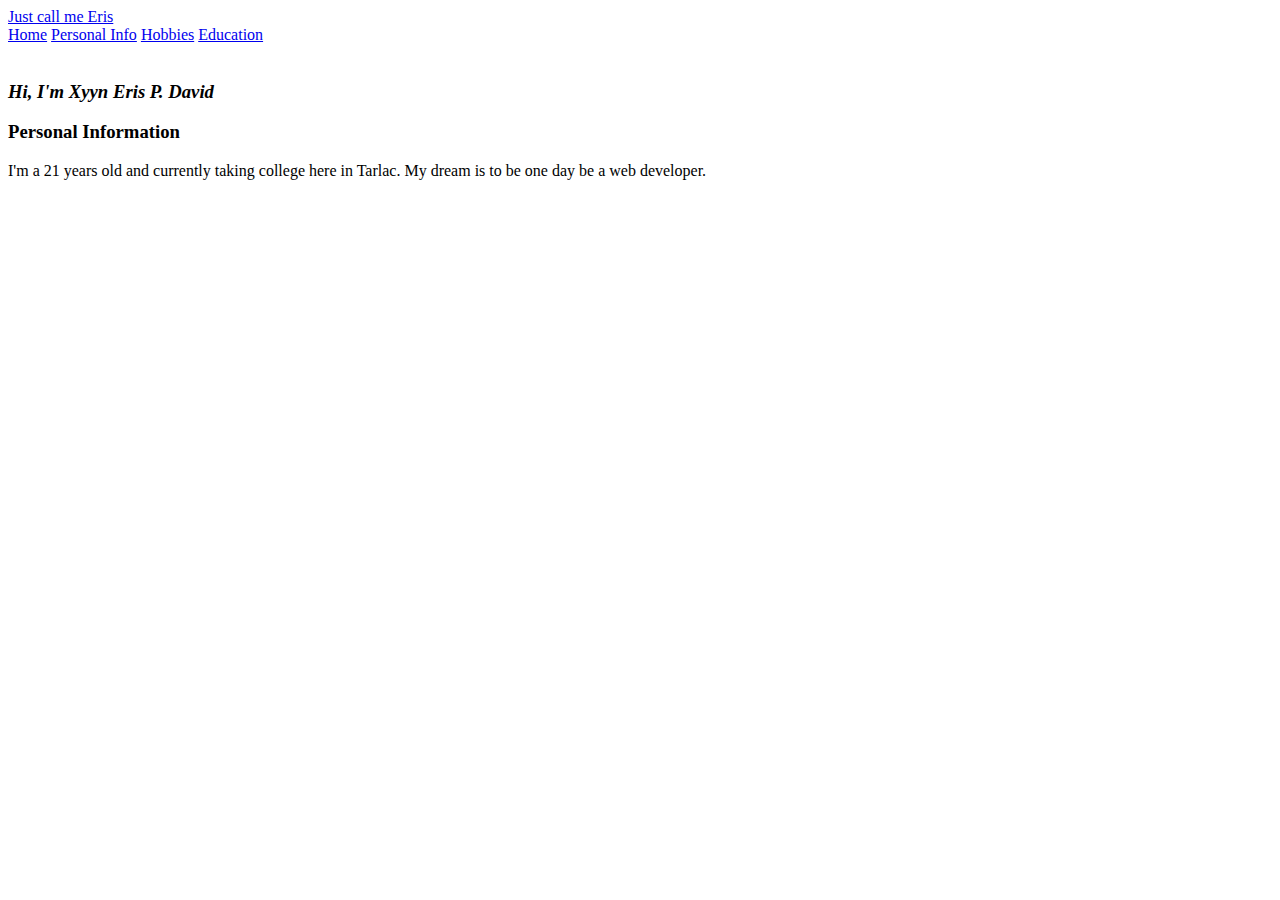
==== David.html @ 897eeb04 "Personal Information is Added" ====
<!DOCTYPE html>
<html lang="en">
    
<head>
    <meta charset="UTF-8">
    <meta name="viewport" content="width=device-width, initial-scale=1.0">
    <link rel="stylesheet" href="https://cdnjs.cloudflare.com/ajax/libs/font-awesome/6.5.2/css/all.min.css">
    <link rel="stylesheet" href="ErisStyle.css">
    <title>Portfolio Website</title>
</head>
<body>
    <header>
        <a href="#" class="logo">Just call me Eris</a>

        <nav>
            <a href="#" class="active">Home</a>
            <a href="#" >Personal Info</a>
            <a href="#" >Hobbies</a>
            <a href="#" >Education</a>
        </nav>
    </header>
    <section class="home"></section>
        <div class="home-img">
            <img src="pfp1.jpg" alt="">
        </div>
        <div class="home-content">
            <h3><i>Hi, I'm <span>Xyyn Eris P. David</span></i></h3>
            <h3 class="typing-text">Personal Information</h3>
            <p>I'm a 21 years old and currently taking college here in Tarlac. My dream is to be one day be a web developer.<br>
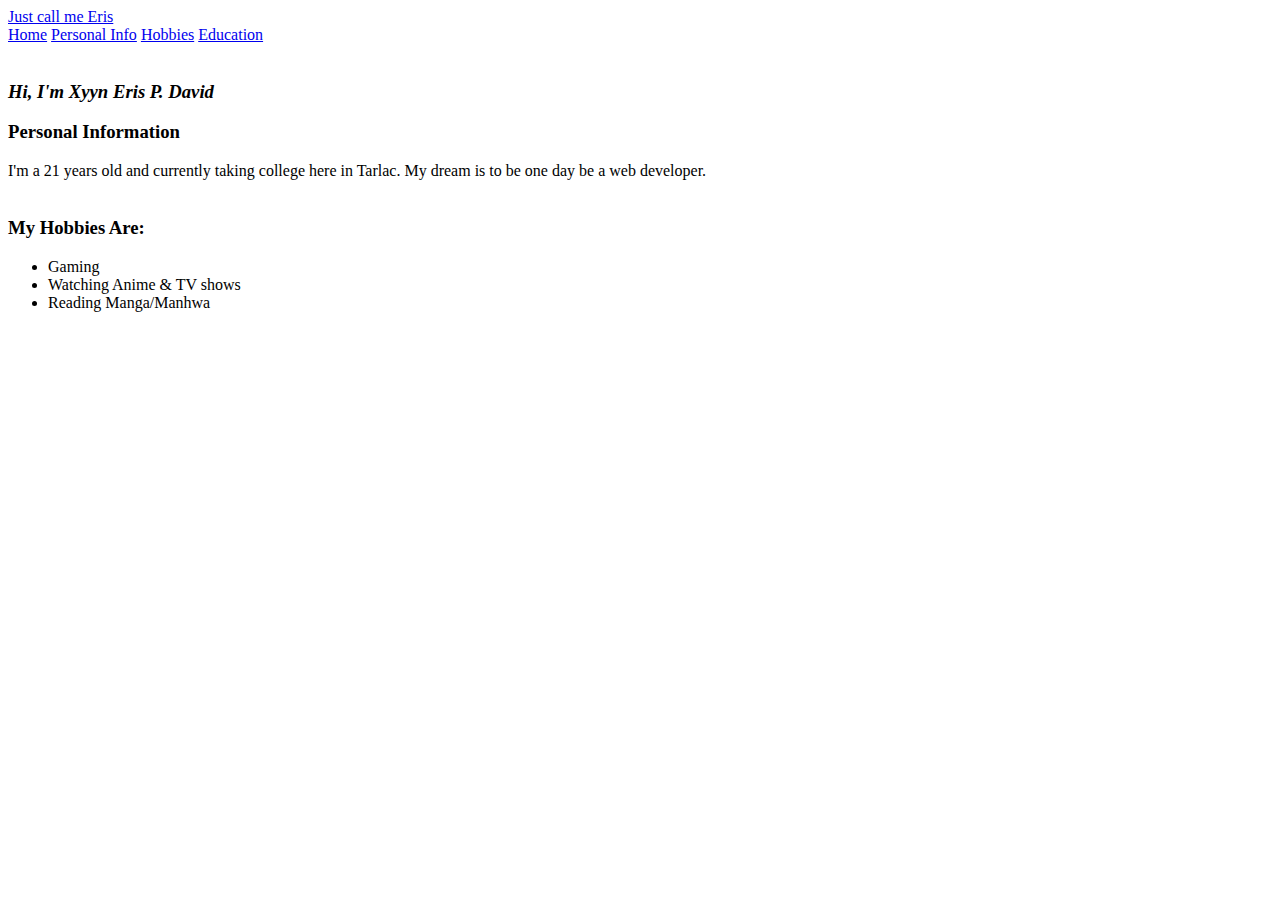
==== commit fc3257b8: "Hobbies is Added" ====
--- a/David.html
+++ b/David.html
@@ -26,4 +26,11 @@
         <div class="home-content">
             <h3><i>Hi, I'm <span>Xyyn Eris P. David</span></i></h3>
             <h3 class="typing-text">Personal Information</h3>
-            <p>I'm a 21 years old and currently taking college here in Tarlac. My dream is to be one day be a web developer.<br>+            <p>I'm a 21 years old and currently taking college here in Tarlac. My dream is to be one day be a web developer.<br>
+                <br><h3><b>My Hobbies Are:</b></h3>
+                <ul>
+                    <li>Gaming</li>
+                    <li>Watching Anime & TV shows</li>
+                    <li>Reading Manga/Manhwa</li>
+                </ul>
+            </p><br><br>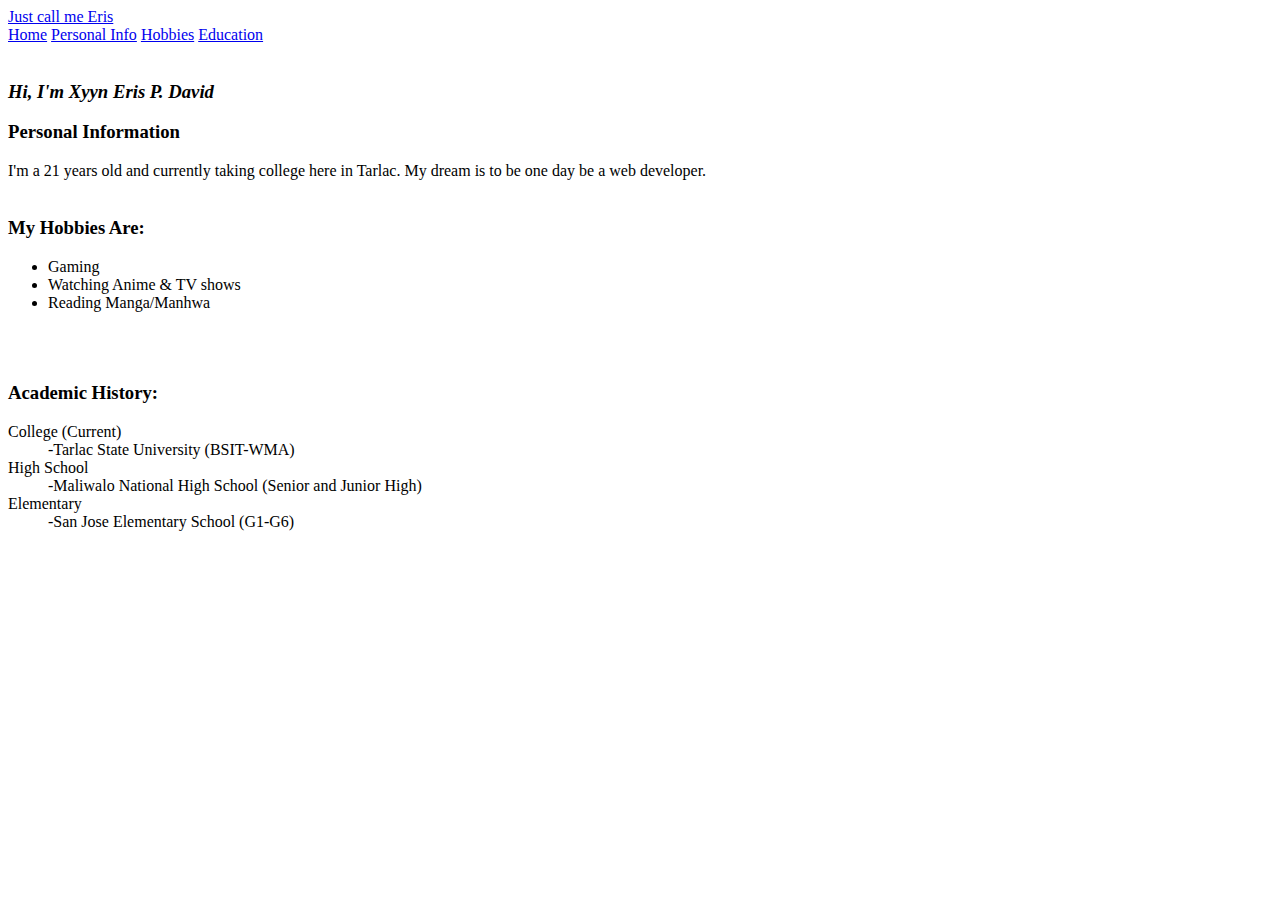
==== commit 0b8b2d93: "Academic History Added" ====
--- a/David.html
+++ b/David.html
@@ -33,4 +33,14 @@
                     <li>Watching Anime & TV shows</li>
                     <li>Reading Manga/Manhwa</li>
                 </ul>
-            </p><br><br>+            </p><br><br>
+
+            <h3><b>Academic History:</b></h3>
+            <dl>
+                <dt>College (Current)</dt>
+                <dd>-Tarlac State University (BSIT-WMA)</dd>
+                <dt>High School</dt>
+                <dd>-Maliwalo National High School (Senior and Junior High)</dd>
+                <dt>Elementary</dt>
+                <dd>-San Jose Elementary School (G1-G6)</dd>
+            </dl>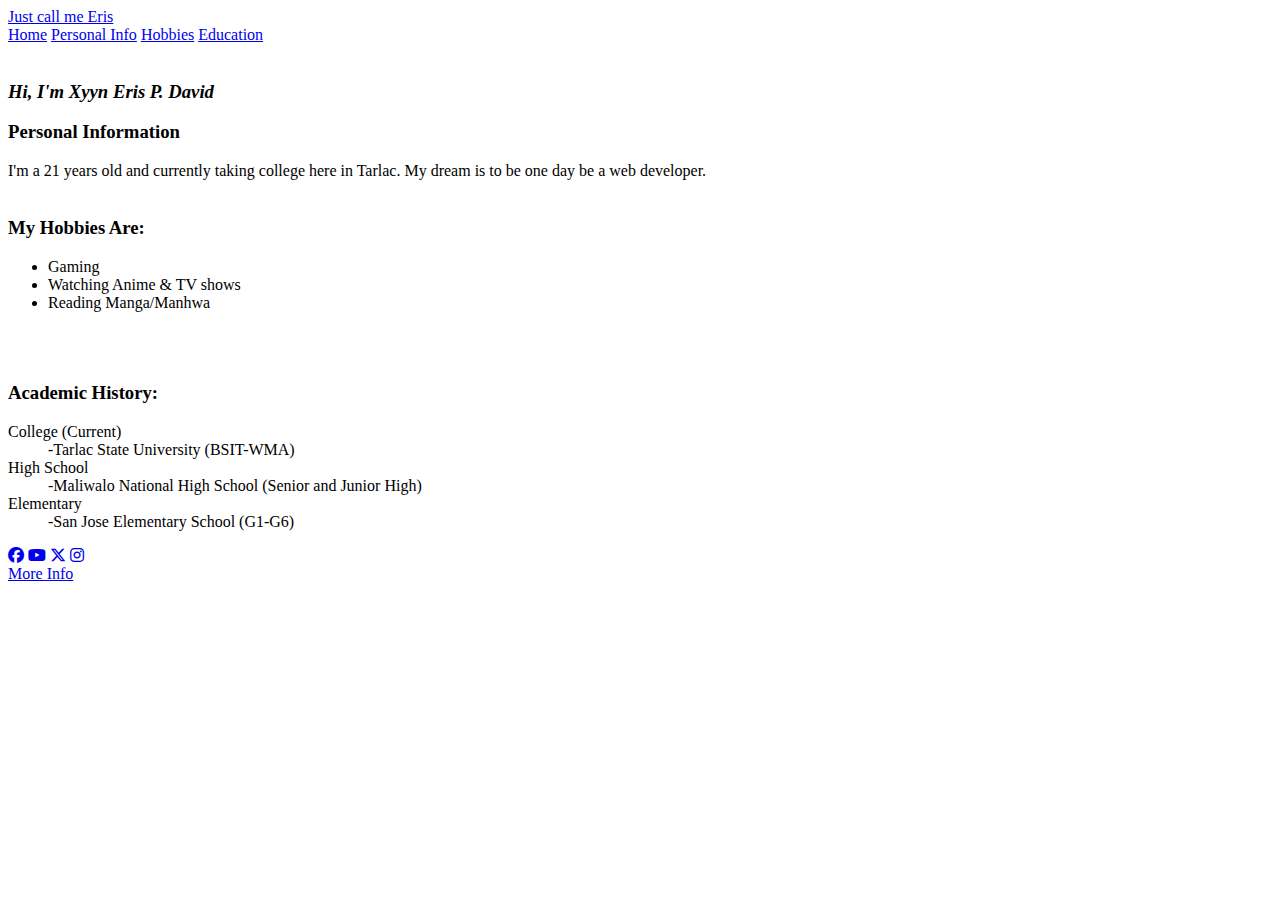
==== commit 427c01b1: "Div for the social icons and button Added" ====
--- a/David.html
+++ b/David.html
@@ -43,4 +43,16 @@
                 <dd>-Maliwalo National High School (Senior and Junior High)</dd>
                 <dt>Elementary</dt>
                 <dd>-San Jose Elementary School (G1-G6)</dd>
-            </dl>+            </dl>
+
+            <div class="social-icons"></div>
+                <a href="#"><i class="fa-brands fa-facebook"></i></a>
+                <a href="#"><i class="fa-brands fa-youtube"></i></a>
+                <a href="#"><i class="fa-brands fa-x-twitter"></i></a>
+                <a href="#"><i class="fa-brands fa-instagram"></i></a>
+            </div>
+            <a href="#" class="btn">More Info</a>
+        </div>
+    </section>
+</body>
+</html>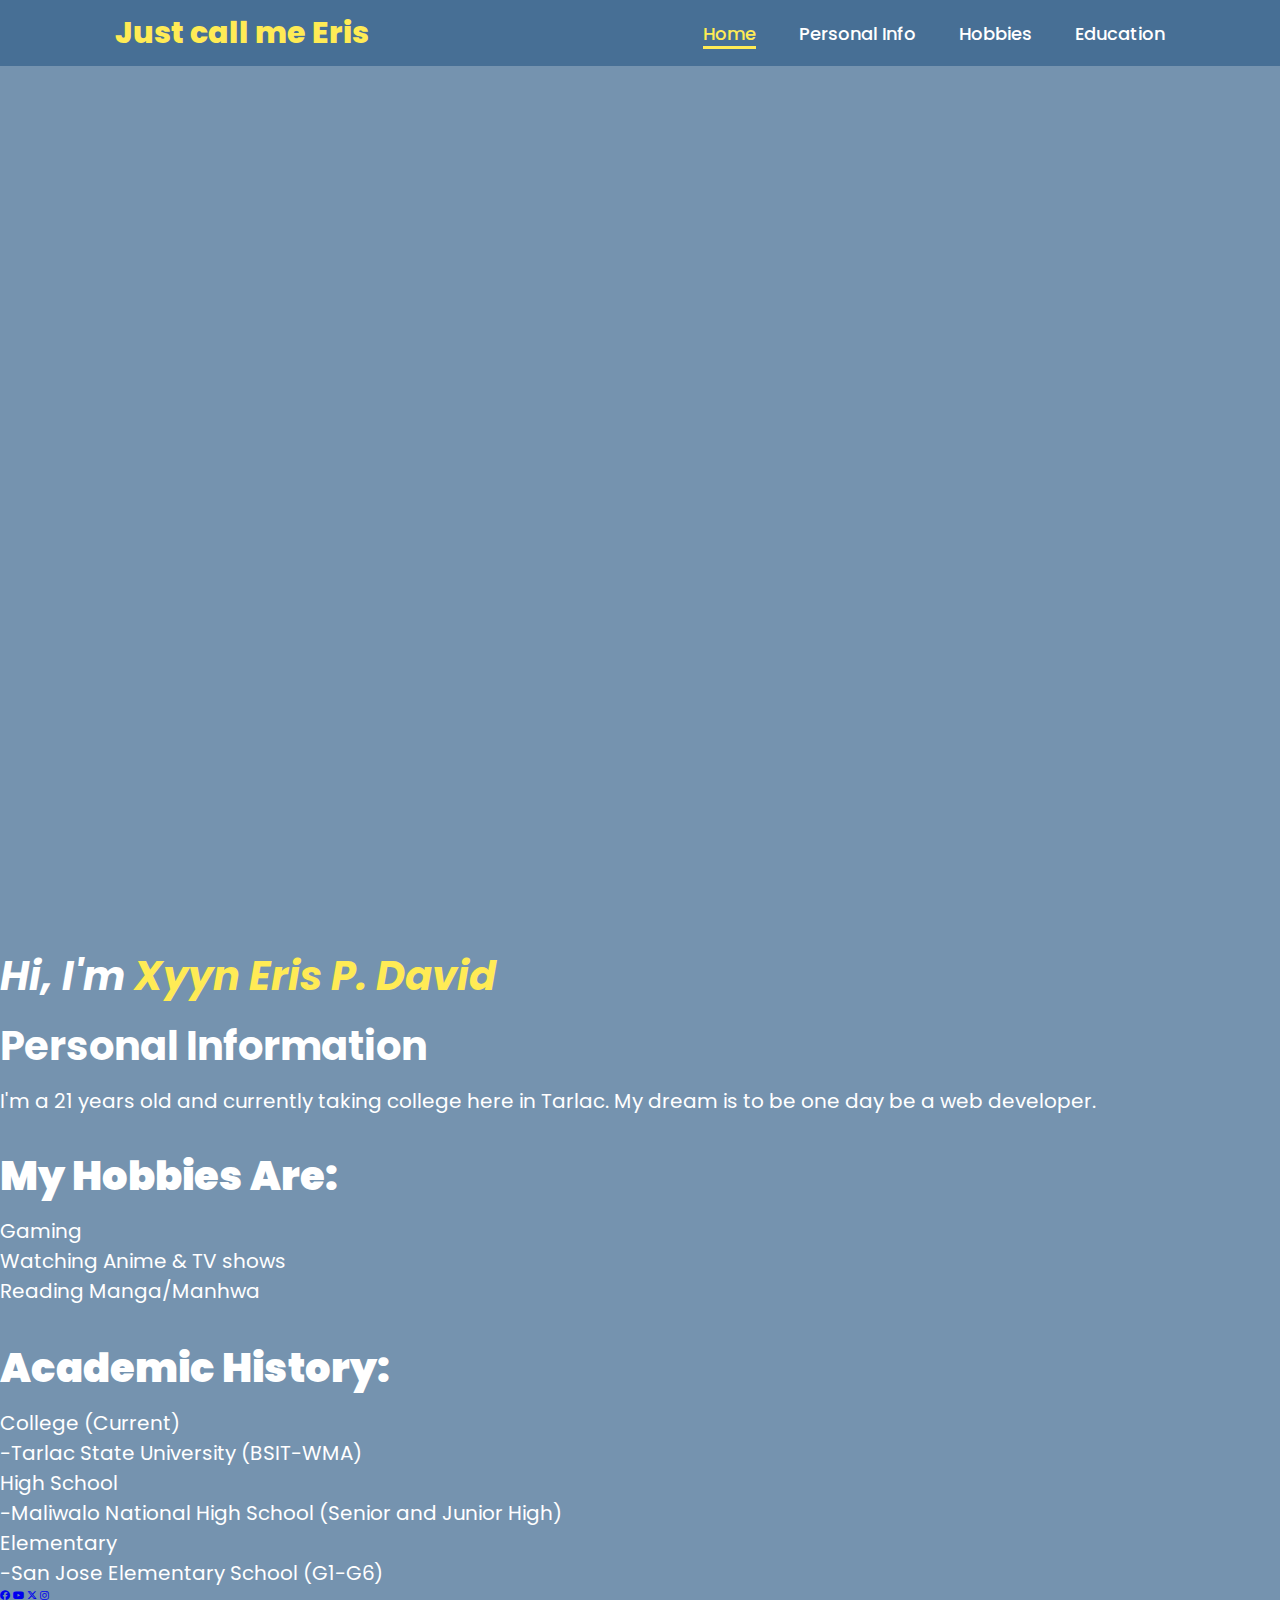
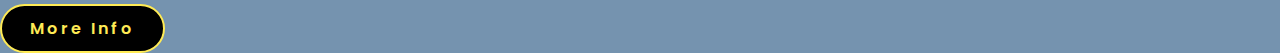
==== commit 348f1f57: "CSS style is added" ====
--- a/David.html
+++ b/David.html
@@ -8,6 +8,287 @@
     <link rel="stylesheet" href="ErisStyle.css">
     <title>Portfolio Website</title>
 </head>
+
+<style>
+    @import url('https://fonts.googleapis.com/css2?family=Poppins:wght@100;200;300;400;500;600&display=swap');
+
+*{
+    margin: 0;
+    padding: 0;
+    box-sizing: border-box;
+    text-decoration: none;
+    border: none;
+    outline: none;
+    font-family: 'Poppins', sans-serif;
+}
+
+html{
+    font-size: 62.5%;
+}
+
+body{
+    width: 100%;
+    height: 100vh;
+    overflow-x: hidden;
+    background-color: #7593af;
+    color: white;
+}
+
+header{
+    position: fixed;
+    top: 0;
+    left: 0;
+    width: 100%;
+    background-color: #476f95;
+    padding: 1rem 9%;
+    filter: drop-shadow(10px);
+    display: flex;
+    justify-content: space-between;
+    align-items: center;
+    z-index: 100;
+}
+
+.logo{
+    font-size: 3rem;
+    color: #FFEB55;
+    font-weight: 800;
+    cursor: pointer;
+    transition: 0.5s ease;
+}
+
+.logo:hover{
+    transform: scale(1.1);
+}
+
+nav a{
+    font-size: 1.8rem;
+    color: white;
+    margin-left: 4rem;
+    font-weight: 500;
+    transition: 0.3s ease;
+    border-bottom: 3px solid transparent;
+}
+
+nav a:hover,
+nav a.active{
+    color: #FFEB55;
+    border-bottom: 3px solid #FFEB55;
+}
+
+@media(max-width:995px){
+    nav{
+        position: absolute;
+        display: none;
+        top: 0;
+        right: 0;
+        width: 40%;
+        border-left: 3px solid #FFEB55;
+        border-bottom: 3px solid #FFEB55;
+        border-bottom-left-radius: 2rem;
+        padding: 1rem solid;
+        background-color: #161616;
+        border-top: 0.1rem solid rgba(0,0,0,0.1);
+    }
+
+    nav.active{
+        display: block;
+    }
+
+    nav a{
+        display: block;
+        font-size: 2rem;
+        margin: 3rem 0;
+    }
+
+    nav a:hover,
+    nav a.active{
+        padding: 1rem;
+        border-radius: 0.5rem;
+        border-bottom: 0.5rem solid #FFEB55;
+    }
+}
+
+section{
+    min-height: 100vh;
+    padding: 5rem 9% 5rem;
+}
+
+.home{
+    display: flex;
+    justify-content: center;
+    align-items: center;
+    gap: 8rem;
+    background-color: #7593af;
+    margin-top: 30px;
+}
+
+.home .home-content h1{
+    font-size: 6rem;
+    font-weight: 700;
+    line-height: 1.3;
+}
+
+span{
+    color: #FFEB55;
+}
+
+.home-content h3{
+    font-size: 4rem;
+    margin-bottom: 1rem;
+    font-weight: 700;
+}
+
+.home-content p{
+    font-size: 2rem;
+}
+
+.home-content ul{
+    font-size: 2rem;
+}
+
+.home-content dl, dd{
+    font-size: 2rem;
+}
+
+.home-img{
+    border-radius: 50%;
+}
+
+.home-img img{
+    position: relative;
+    width: 32vw;
+    border-radius: 50%;
+    box-shadow: 0 0 25px solid #FFEB55;
+    cursor: pointer;
+    transition: 0.2s linear;
+}
+
+.home-img img:hover{
+    font-size: 1.8rem;
+    font-weight: 500;
+}
+
+.social-icons a{
+    display: inline-flex;
+    justify-content: center;
+    align-items: center;
+    width: 4rem;
+    height: 4rem;
+    background-color: transparent;
+    border: 0.2rem solid #FFEB55;
+    font-size: 2rem;
+    border-radius: 50%;
+    margin: 3rem 1.5rem 3rem 0;
+    transition: 0.3s ease;
+    color: #FFEB55;
+}
+
+.social-icons a:hover{
+    color: black;
+    transform: scale(1.3) translateY(-5px);
+    background-color: #FFEB55;
+    box-shadow: 0  0 25px #FFEB55;
+}
+
+.btn{
+    display: inline-block;
+    padding: 1rem 2.8rem;
+    background-color: black;
+    border-radius: 4rem;
+    font-size: 1.6rem;
+    color: #FFEB55;
+    letter-spacing: 0.3rem;
+    font-weight: 600;
+    border: 2px solid #FFEB55;
+    transition: 0.3s ease;
+    cursor: pointer;
+}
+
+.btn:hover{
+    transform: scale3d(1.03);
+    background-color: #FFEB55;
+    color: black;
+    box-shadow: 0 0 25px #FFEB55;
+}
+
+.typing-text{
+    font-size: 34px;
+    font-weight: 600;
+    min-width: 280px;
+}
+
+.typing-text span{
+    position: relative;
+}
+
+.typing-text span::before{
+    content: "software Developer";
+    color: #FFEB55;
+    animation: words 20s infinite;
+}
+
+.typing-text span::after{
+    content: "";
+    background-color: black;
+    position: absolute;
+    width: calc(100% + 8px);
+    height: 100%;
+    border-left: 3px solid black;
+    right: -8;
+    animation: cursor 0.6s infinite;
+}
+
+@keyframes cursor{
+    to{
+        border-left: 3px solid #FFEB55;
+    }
+}
+
+@keyframes words{
+    0%, 20%{
+        content: "Web Developer";
+    }
+    21%, 40%{
+        content: "Developer";
+    }
+    41%, 60%{
+        content: "Web Designer";
+    }
+    61%, 80%{
+        content: "Youtuber";
+    }
+    81%, 100%{
+        content: "Script Writer";
+    }
+}
+
+@media (max-width: 1000px){
+    .home{
+        gap: 4rem;
+    }
+}
+
+@media(max-width:995px){
+    .home{
+        flex-direction: column;
+        margin: 5rem 4rem;
+    }
+
+    .home .home-content h3{
+        font-size: 2.5rem;
+    }
+
+    .home-content h1{
+        font-size: 5rem;
+    }
+
+    .home-img img{
+        width: 70vw;
+        margin-top: 4rem;
+    }
+}
+</style>
+
 <body>
     <header>
         <a href="#" class="logo">Just call me Eris</a>
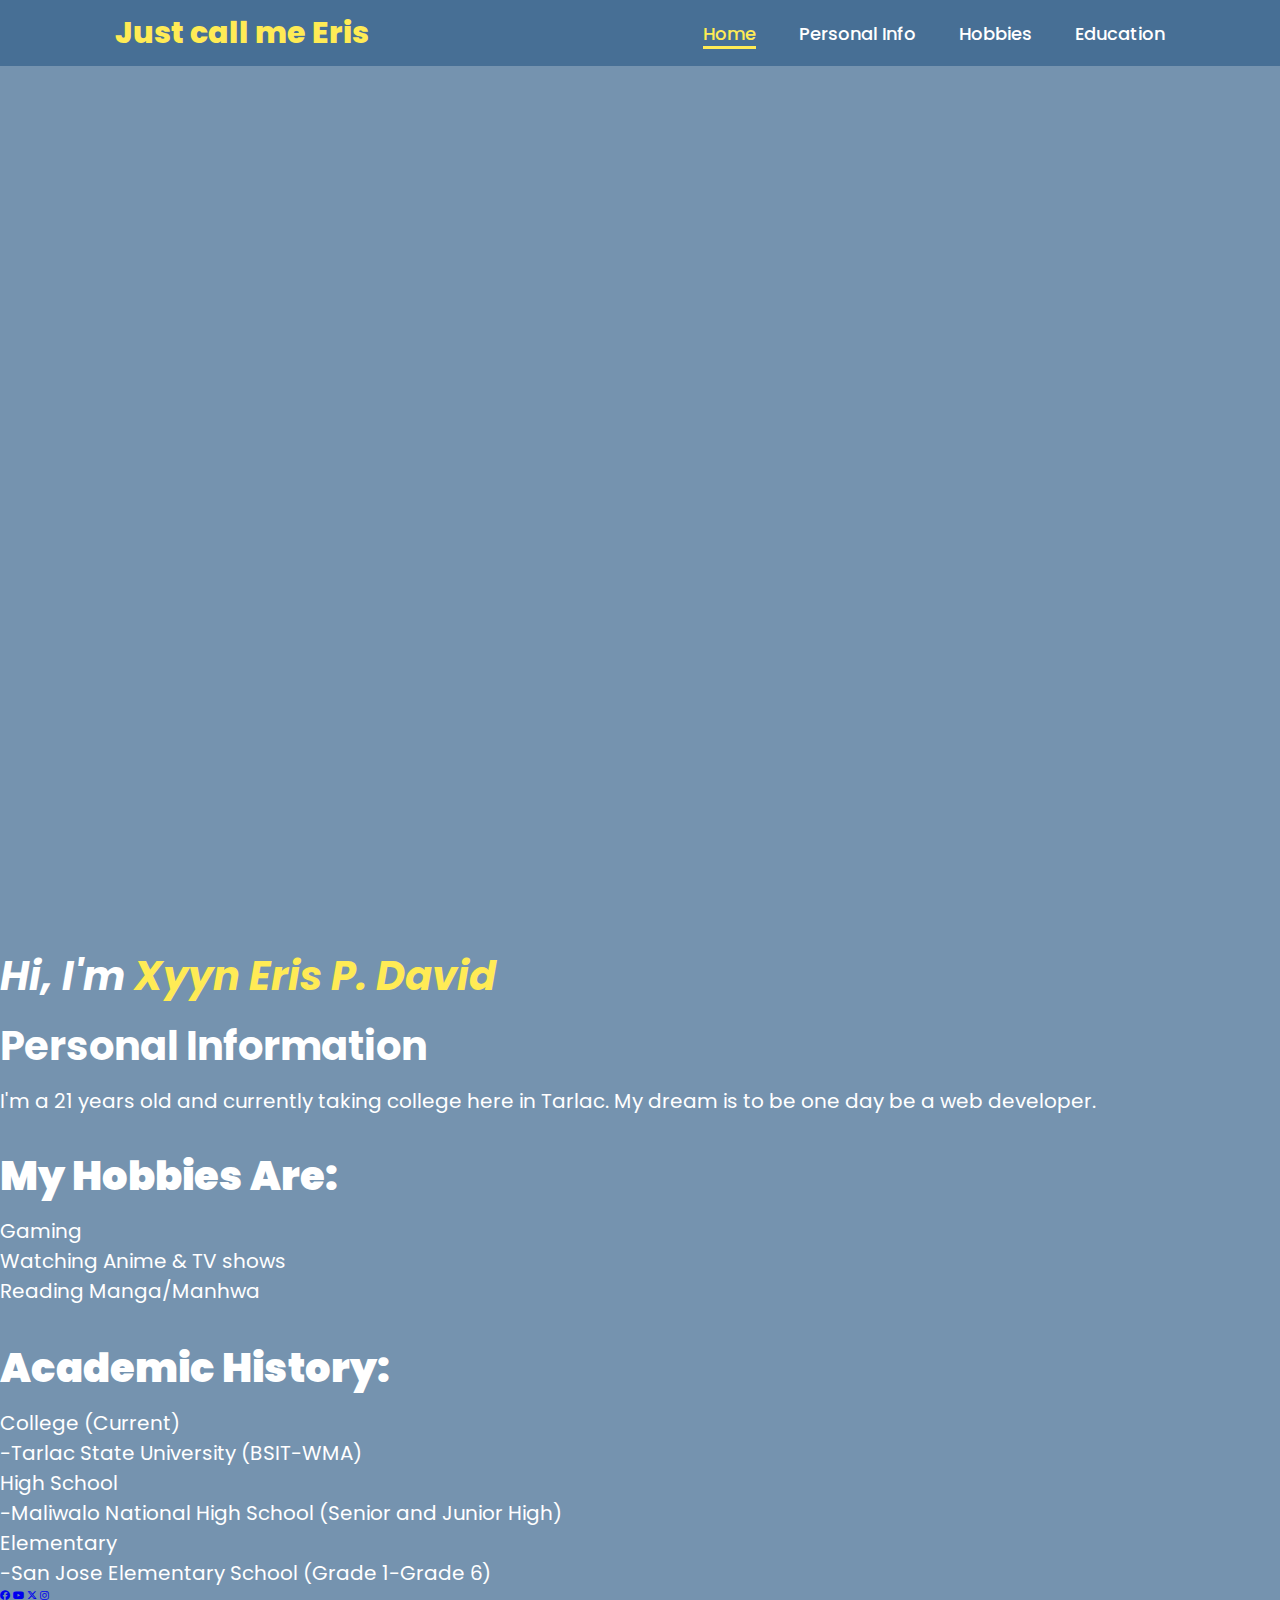
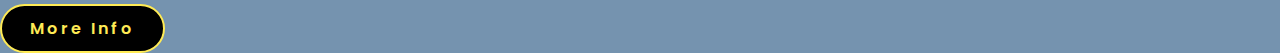
==== commit a9affee9: "Fixed a minor detail" ====
--- a/David.html
+++ b/David.html
@@ -323,7 +323,7 @@
                 <dt>High School</dt>
                 <dd>-Maliwalo National High School (Senior and Junior High)</dd>
                 <dt>Elementary</dt>
-                <dd>-San Jose Elementary School (G1-G6)</dd>
+                <dd>-San Jose Elementary School (Grade 1-Grade 6)</dd>
             </dl>
 
             <div class="social-icons"></div>
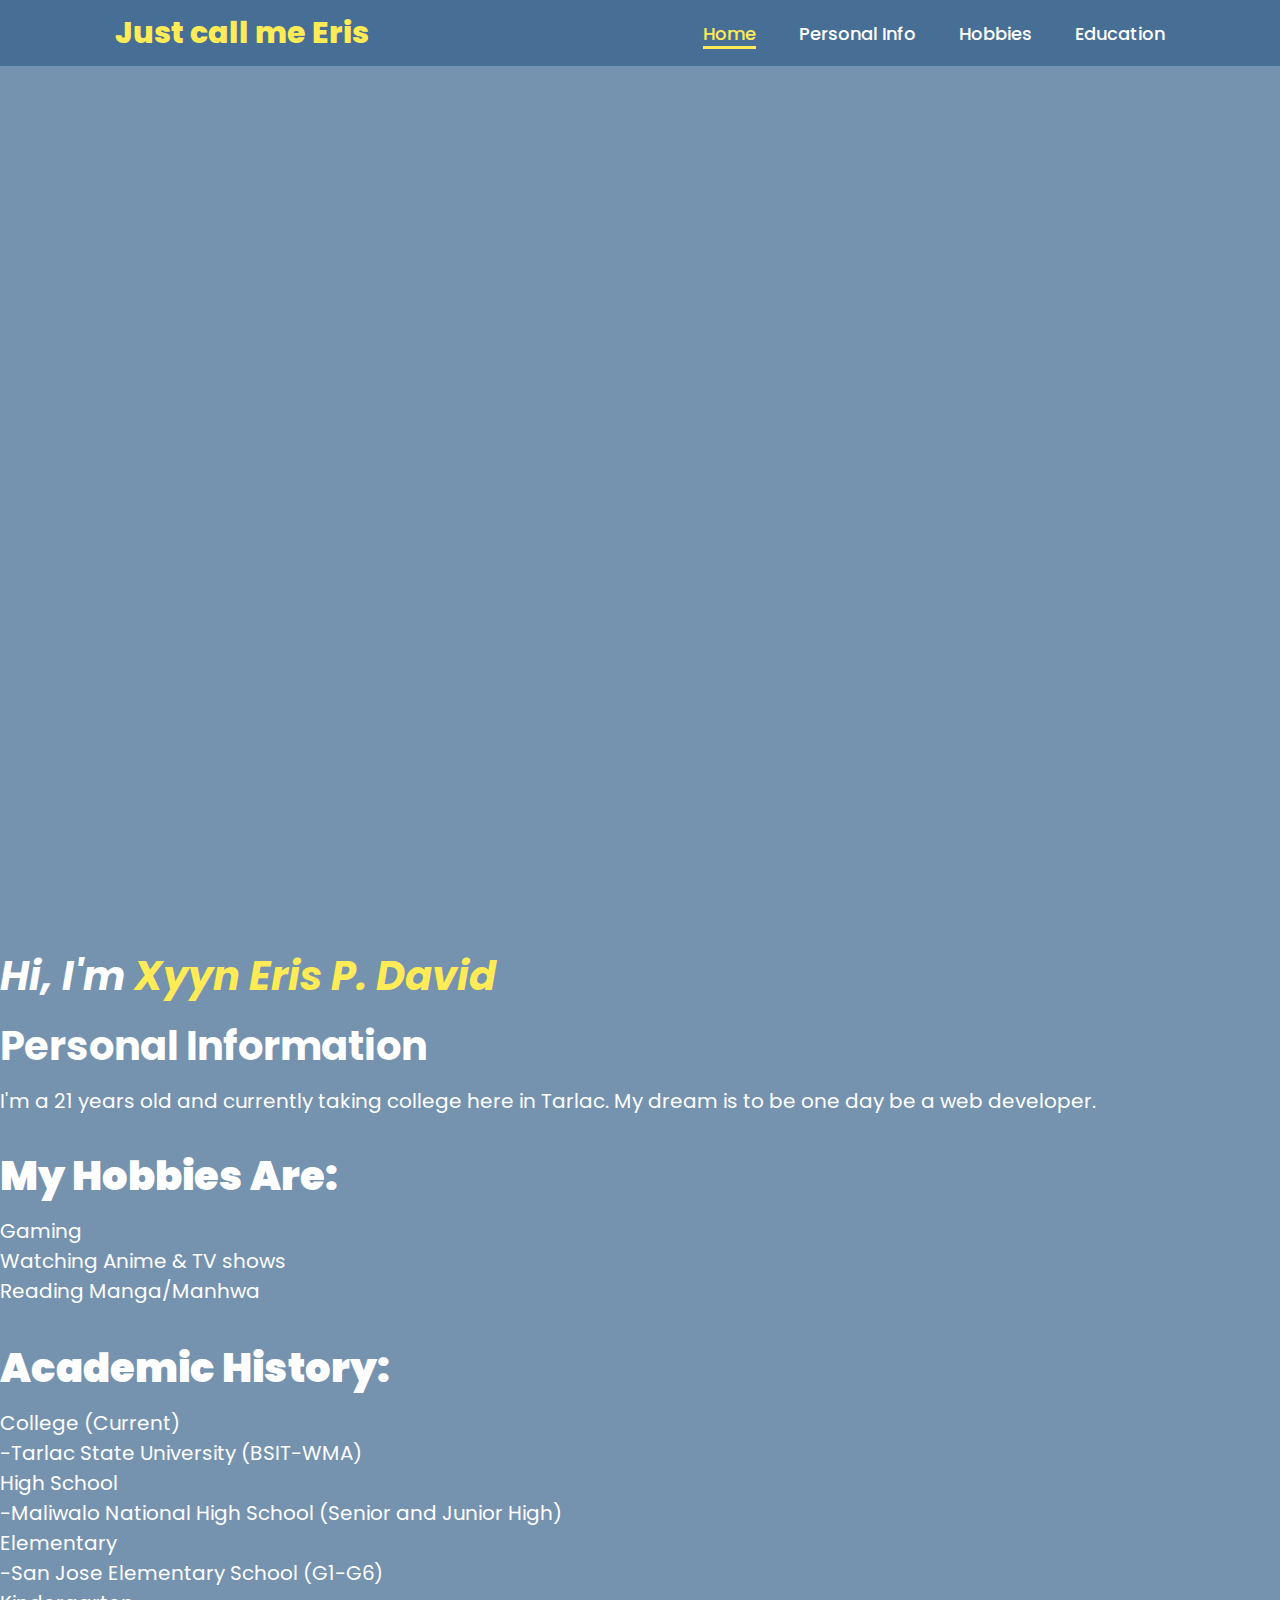
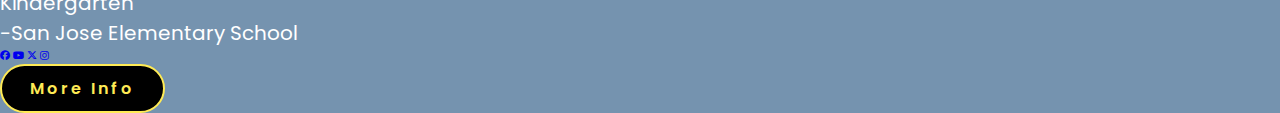
==== commit 9b8f6f92: "Added addition information" ====
--- a/David.html
+++ b/David.html
@@ -323,7 +323,9 @@
                 <dt>High School</dt>
                 <dd>-Maliwalo National High School (Senior and Junior High)</dd>
                 <dt>Elementary</dt>
-                <dd>-San Jose Elementary School (Grade 1-Grade 6)</dd>
+                <dd>-San Jose Elementary School (G1-G6)</dd>
+                <dt>Kindergarten</dt>
+                <dd>-San Jose Elementary School</dd>
             </dl>
 
             <div class="social-icons"></div>
